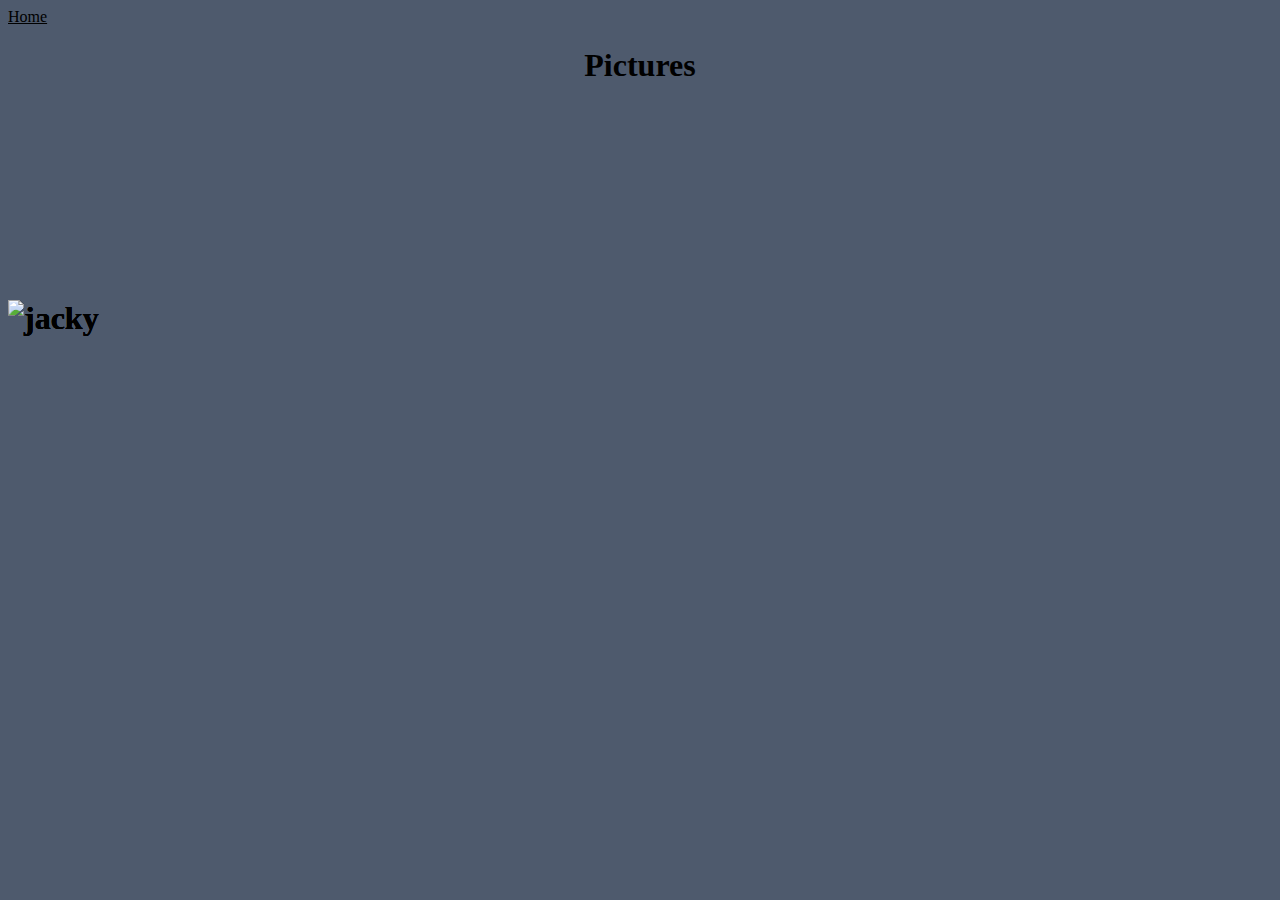
==== pictures.html @ 944a24e4 "fs" ====
<!DOCTYPE html>
<html>
  <head>
     <link rel="stylesheet" href="index.css">
      <a href="index.html">Home</a>
    <body>
        <h1><center>Pictures</center><h1>            
<img src="picture.png" alt="jacky" style="width:500px;height:600px;">
<img src="picture1.png" alt="jacky" style="width:500px;height:600px;">
<img src="picture2.png" alt="jacky" style="width:500px;height:600px;">
  <body>
<html>
---- index.css ----
body {
  background-color:rgb(78, 90, 109)
}

h1 {
  font-family:serif;
  
  
}

h2 {
  color:rgb(0, 0, 0);
  font-family:serif;
  }

a {
  color: rgb(0,0,0);
  font-family:inherit;
}

p {
  font-family: monospace;
  font-size: 15px;
}

img {
    position: absolute; 
bottom: 0;
}

.fa {
    padding: 20px;
    font-size: 30px;
    width: 30px;
    text-align: center;
    text-decoration: none;
    border-radius: 50%;
      position: absolute; 
bottom: 0;
left: 0;
}
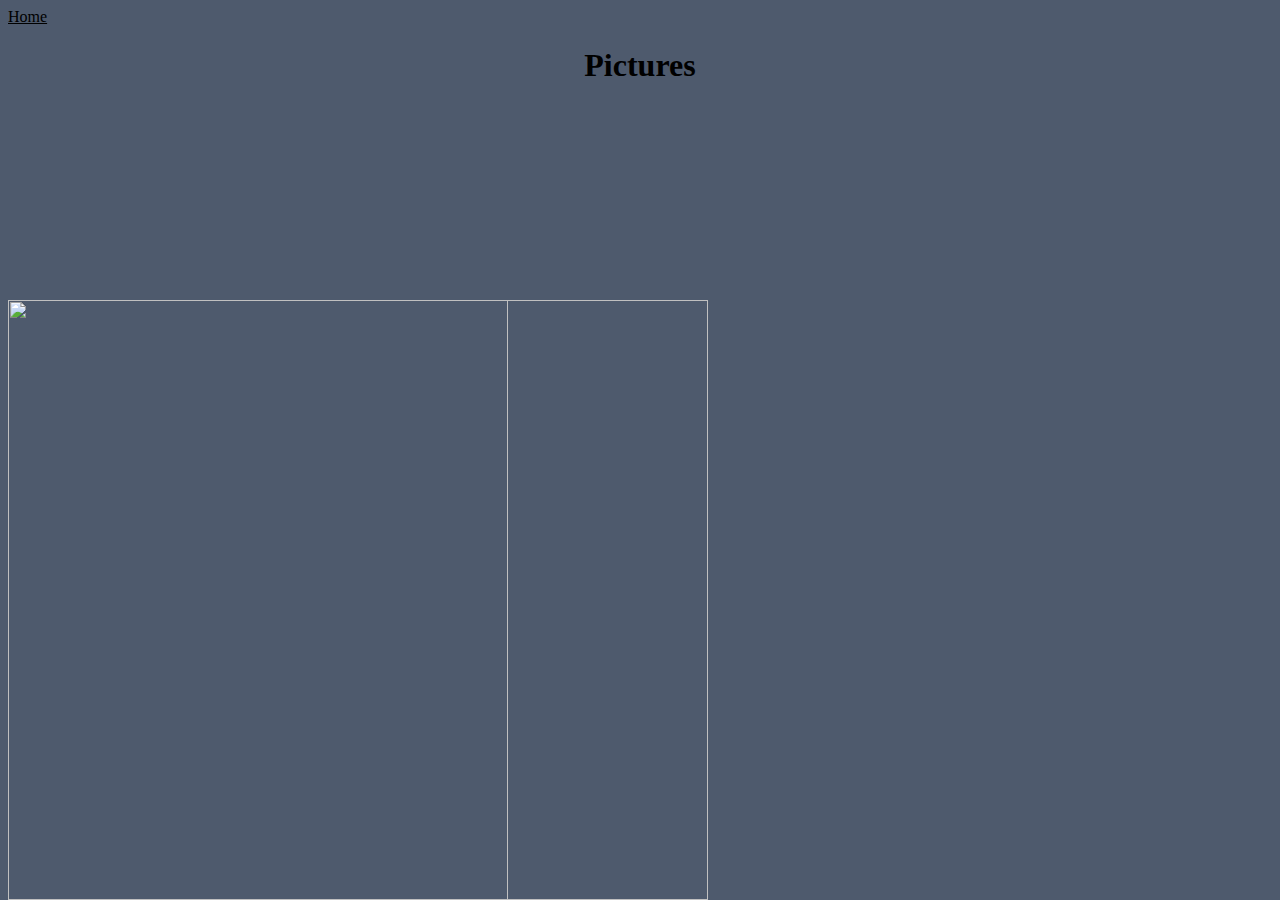
==== commit 52c9c5b8: "v" ====
--- a/pictures.html
+++ b/pictures.html
@@ -5,8 +5,8 @@
       <a href="index.html">Home</a>
     <body>
         <h1><center>Pictures</center><h1>            
-<img src="picture.png" alt="jacky" style="width:500px;height:600px;">
-<img src="picture1.png" alt="jacky" style="width:500px;height:600px;">
-<img src="picture2.png" alt="jacky" style="width:500px;height:600px;">
+<img src="picture.png"style="width:700px;height:600px;">
+<img src="picture1.png" style="width:500px;height:600px;">
+<img src="picture2.png" style="width:500px;height:600px;">
   <body>
 <html>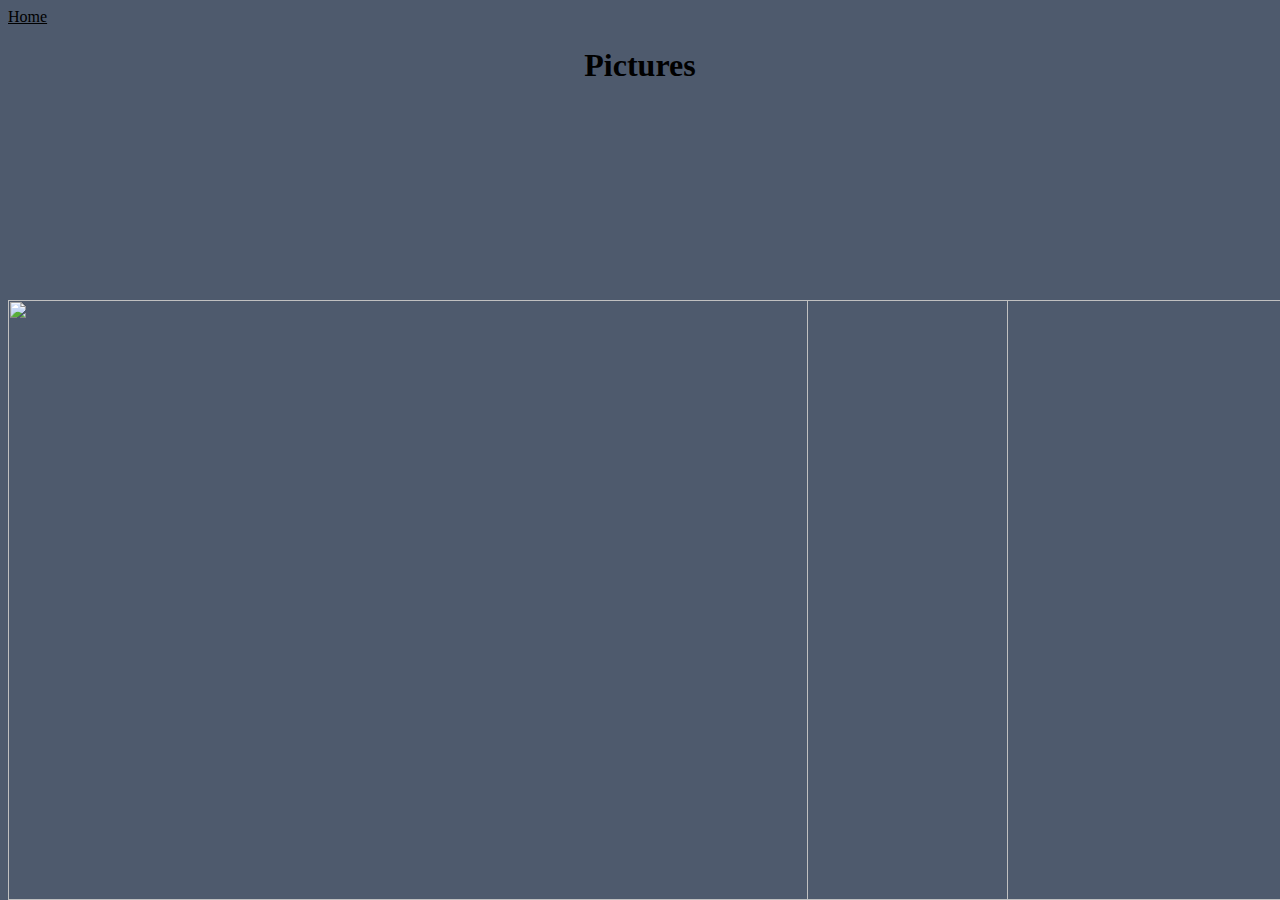
==== commit 83dc806b: "cfghkghc" ====
--- a/pictures.html
+++ b/pictures.html
@@ -5,8 +5,8 @@
       <a href="index.html">Home</a>
     <body>
         <h1><center>Pictures</center><h1>            
-<img src="picture.png"style="width:700px;height:600px;">
-<img src="picture1.png" style="width:500px;height:600px;">
-<img src="picture2.png" style="width:500px;height:600px;">
+<img src="picture.png"style="width:1000px;height:600px;">
+<img src="picture1.png" style="width:800px;height:600px;">
+<img src="picture2.png" style="width:2000px;height:600px;">
   <body>
 <html>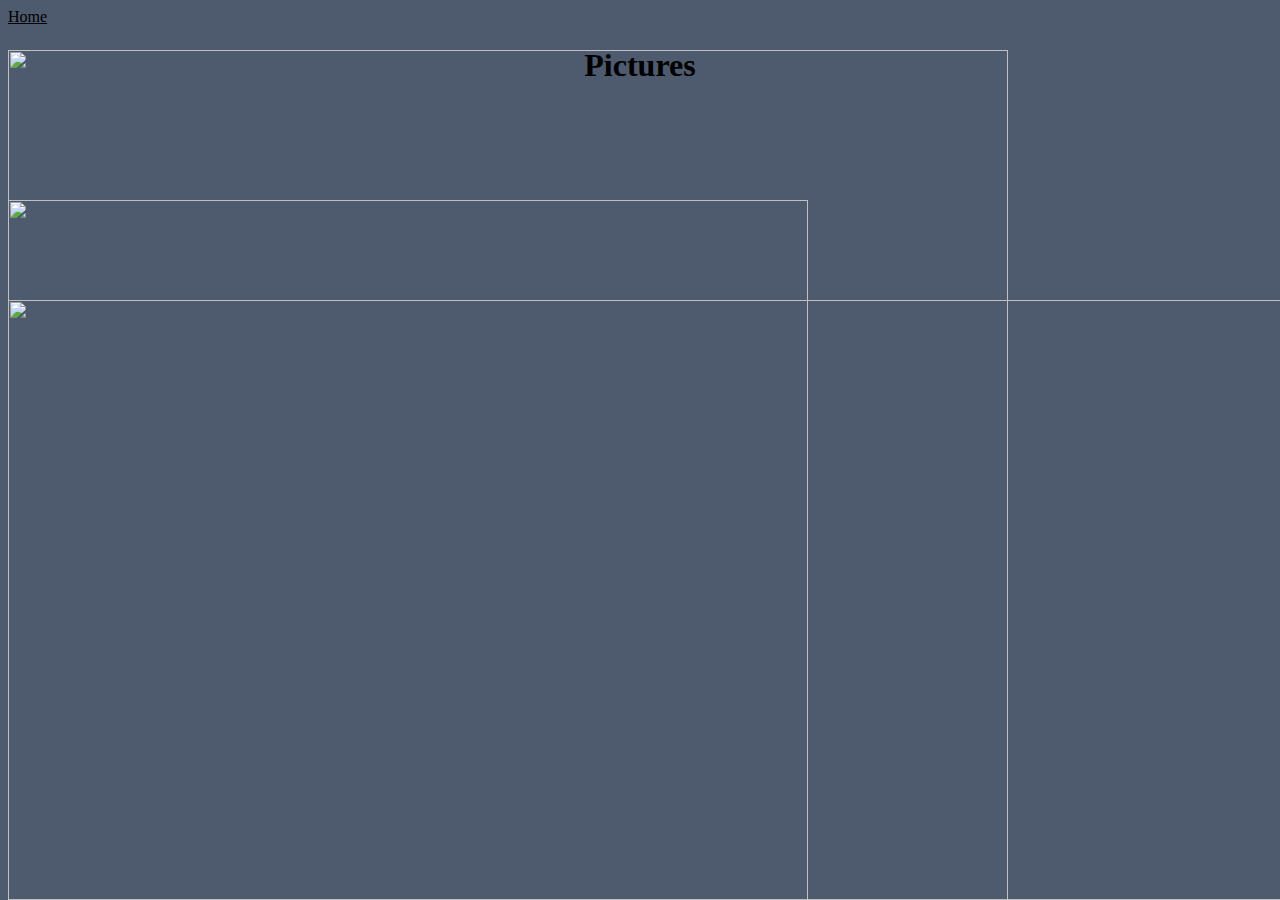
==== commit 43968d71: "ghhg" ====
--- a/pictures.html
+++ b/pictures.html
@@ -5,8 +5,8 @@
       <a href="index.html">Home</a>
     <body>
         <h1><center>Pictures</center><h1>            
-<img src="picture.png"style="width:1000px;height:600px;">
-<img src="picture1.png" style="width:800px;height:600px;">
-<img src="picture2.png" style="width:2000px;height:600px;">
+<img src="picture.png"style="width:1000px;height: 850px;">
+<img src="picture1.png" style="width: 800px;height: 700px;">
+<img src="picture2.png" style="width: 1500px;height: 600px;">
   <body>
 <html>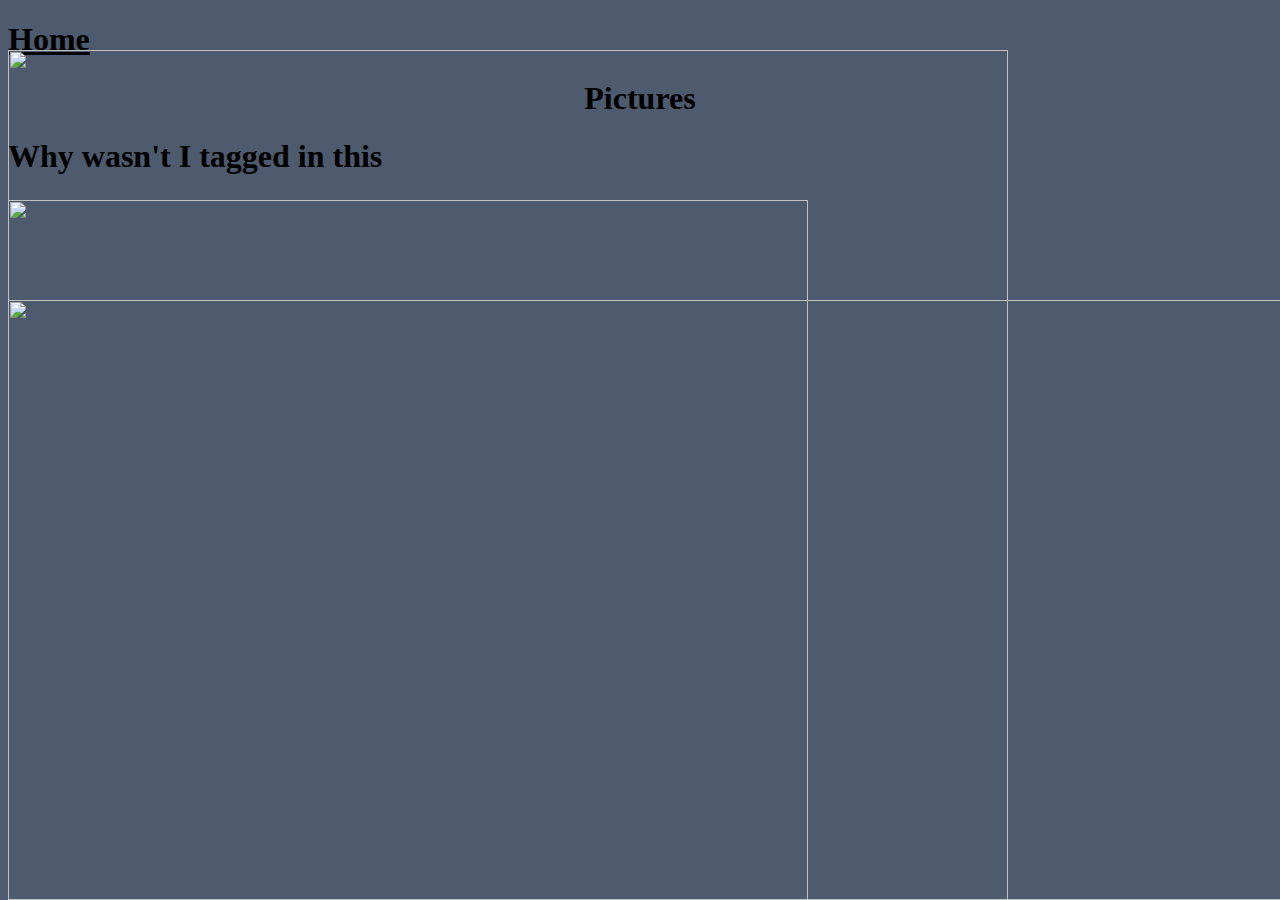
==== commit 35d7f709: "fnhg" ====
--- a/pictures.html
+++ b/pictures.html
@@ -2,11 +2,12 @@
 <html>
   <head>
      <link rel="stylesheet" href="index.css">
-      <a href="index.html">Home</a>
+      <h1><a href="index.html">Home</a></h1>
     <body>
         <h1><center>Pictures</center><h1>            
 <img src="picture.png"style="width:1000px;height: 850px;">
 <img src="picture1.png" style="width: 800px;height: 700px;">
 <img src="picture2.png" style="width: 1500px;height: 600px;">
+            <p><h1>Why wasn't I tagged in this</h1><p>
   <body>
 <html>